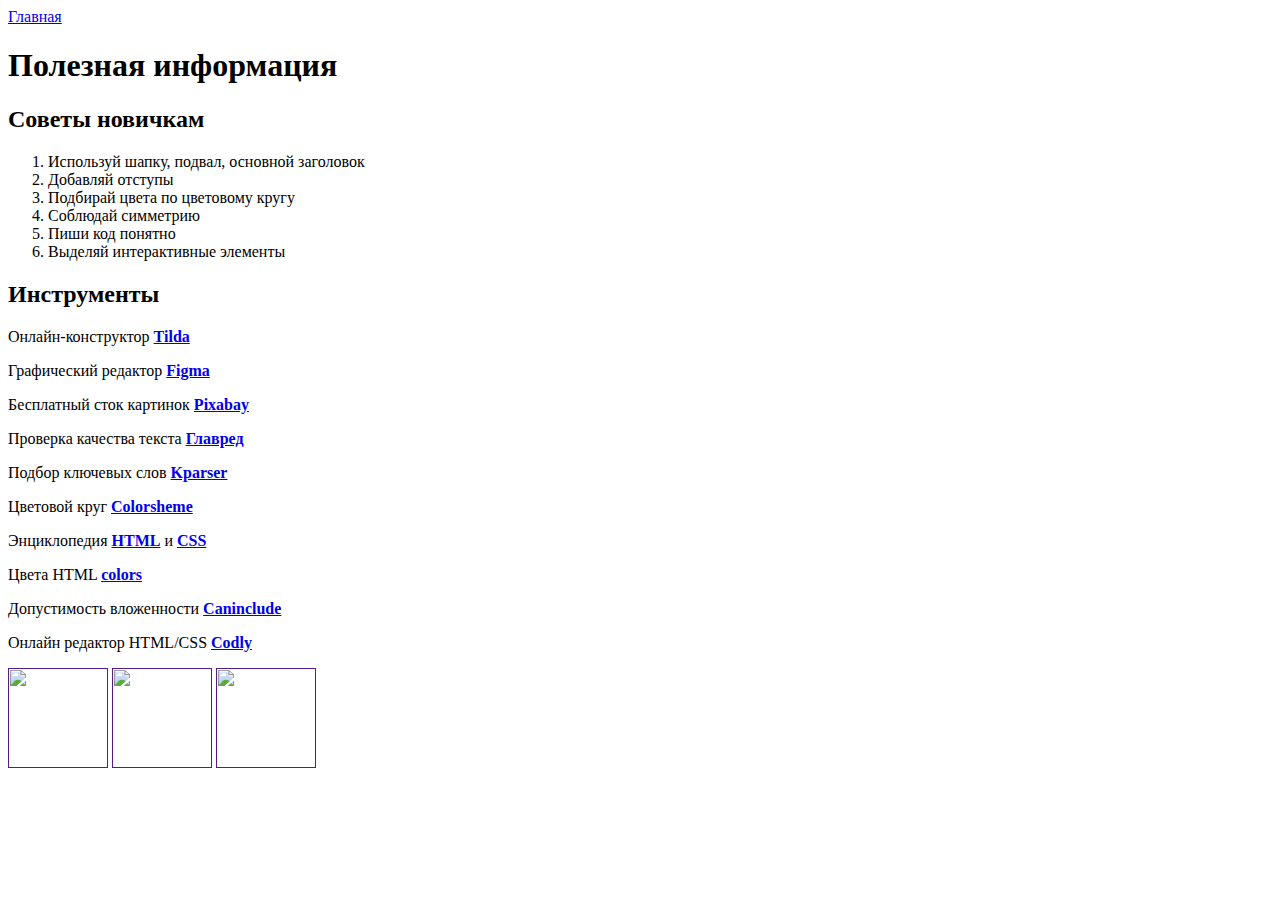
==== info.html @ dbff5260 "Create info.html" ====
<html>
  <head>
    <title>Полезная информация</title>
    <link rel="stylesheet" href="style.css"/>
  </head>
  <body>
    <header>
      <a class="link-header" href="index.html">Главная</a>
    </header>
    <main>
      <h1>Полезная информация</h1>
      <h2>Советы новичкам</h2>
      <ol>
        <li>Используй шапку, подвал, основной заголовок</li>
        <li>Добавляй отступы</li>
        <li>Подбирай цвета по цветовому кругу</li>
        <li>Соблюдай симметрию</li>
        <li>Пиши код понятно</li>
        <li>Выделяй интерактивные элементы</li>
      </ol>
      <h2>Инструменты</h2>
      <p>Онлайн-конструктор <a class="link-text" href="https://tilda.cc/ru/"><b>Tilda</b></a></p>
      <p>Графический редактор <a class="link-text" href="https://www.figma.com/"><b>Figma</b></a></p>
      <p>Бесплатный сток картинок <a class="link-text" href="https://pixabay.com/"><b>Pixabay</b></a></p>
      <p>Проверка качества текста <a class="link-text" href="https://glvrd.ru/"><b>Главред</b></a></p>
      <p>Подбор ключевых слов <a class="link-text" href="https://kparser.com/"><b>Kparser</b></a></p>
      <p>Цветовой круг <a class="link-text" href="https://colorscheme.ru/"><b>Colorsheme</b></a></p>
      <p>Энциклопедия <a class="link-text" href="http://htmlbook.ru/html"><b>HTML</b></a> и <a class="link-text" href="http://htmlbook.ru/css"><b>CSS</b></a></p>
      <p>Цвета HTML <a class="link-text" href="https://colorscheme.ru/html-colors.html"><b>colors</b></a></p>
      <p>Допустимость вложенности <a class="link-text" href="https://caninclude.glitch.me/"><b>Caninclude</b></a></p>
      <p>Онлайн редактор HTML/CSS <a  class="link-text" href="https://codly.ru/"><b>Codly</b></a></p>
    </main>
    <footer>
      <a class="social" href=""><img src="https://mars.algoritmika.org/uploads/2021/04/social1_0_1618254571.png" width="100px" height="100px"/></a>
      <a class="social" href=""><img src="https://mars.algoritmika.org/uploads/2021/04/Group%201_0_1618254571.png" width="100px" height="100px"/></a>
      <a class="social" href=""><img src="https://mars.algoritmika.org/uploads/2021/04/social3_0_1618254571.png" width="100px" height="100px"/></a>
    </footer>
  </body>
</html>
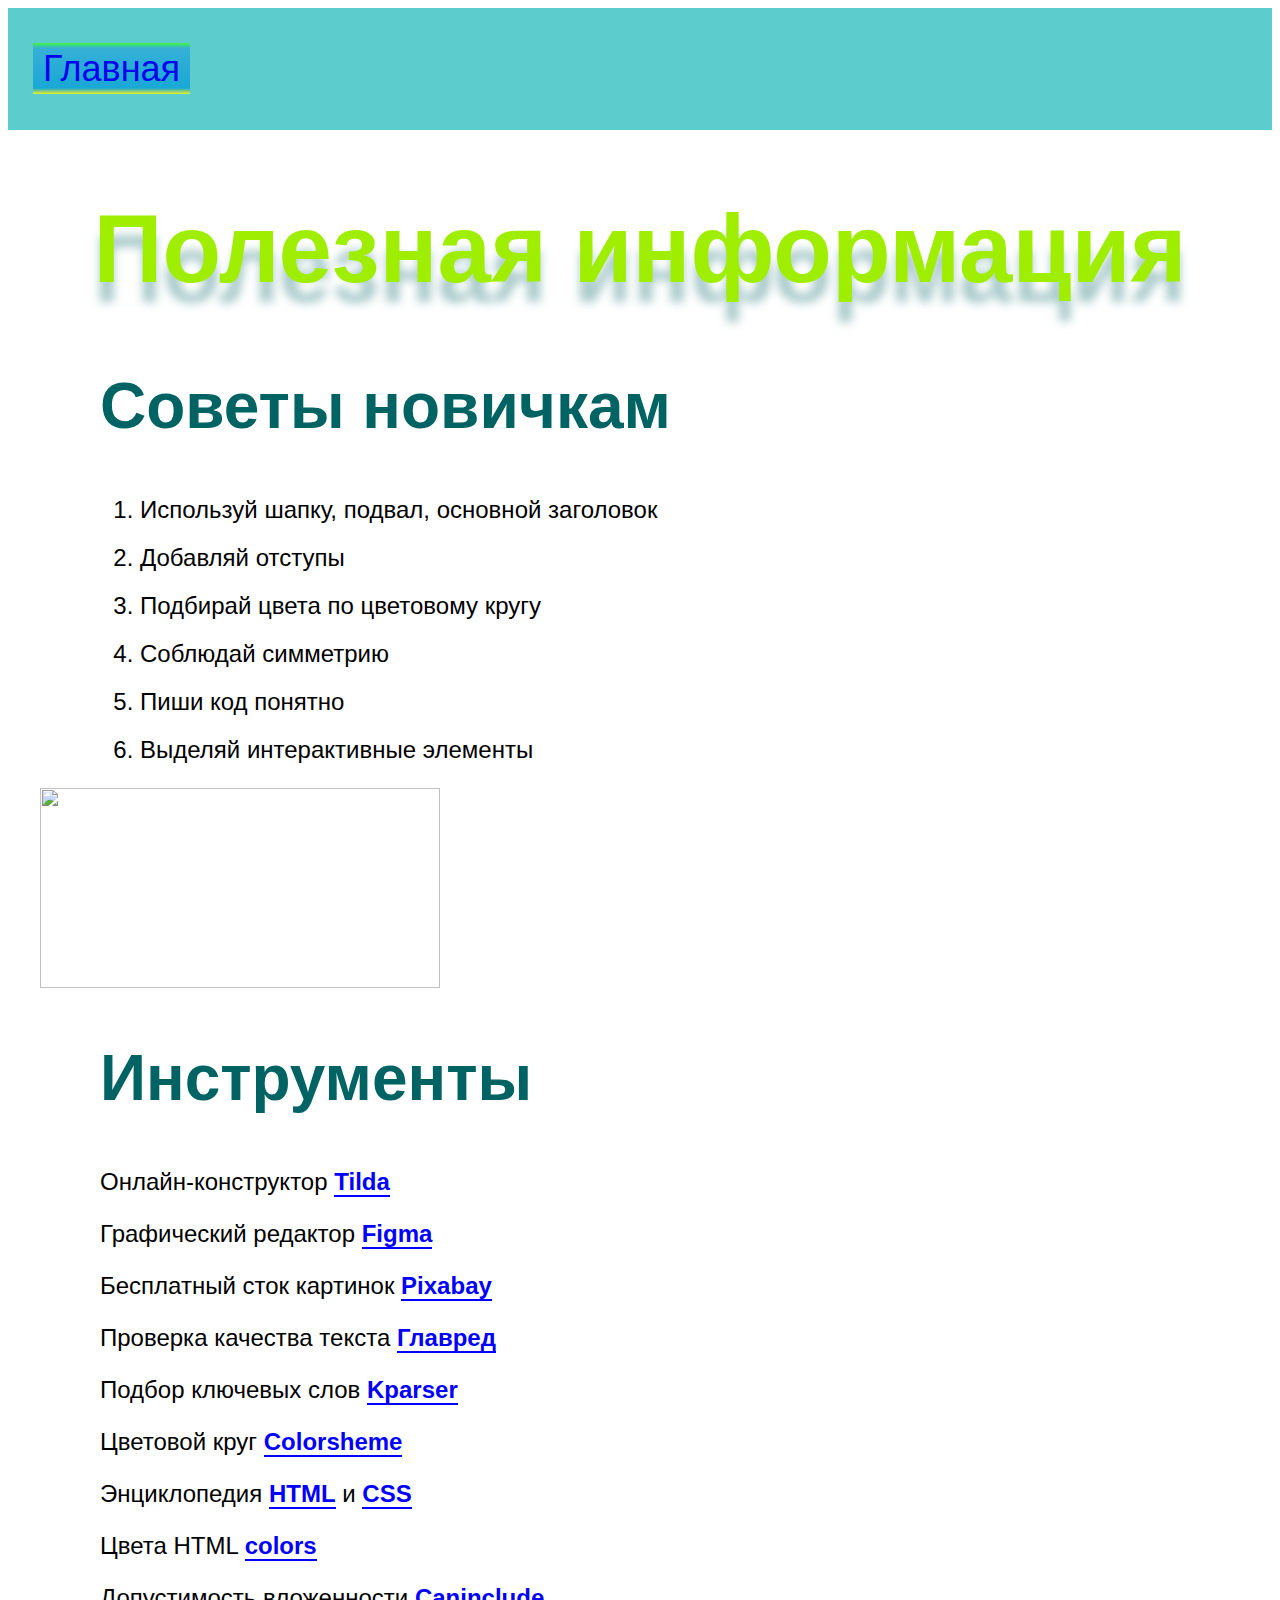
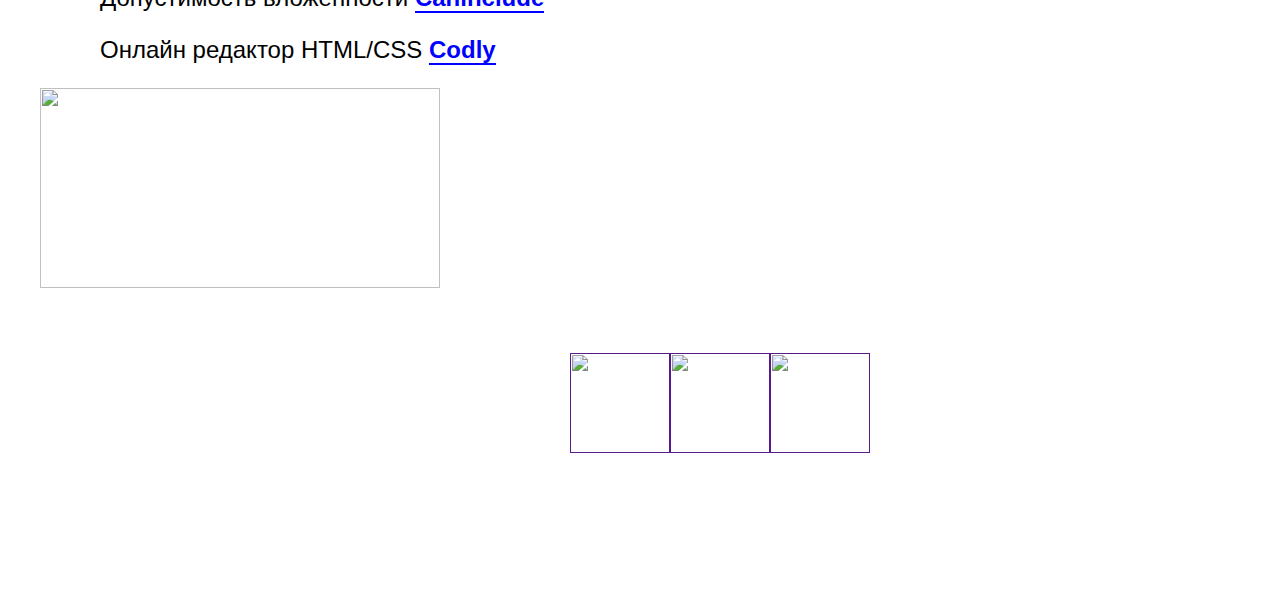
==== commit 42b4b45b: "Update info.html" ====
--- a/info.html
+++ b/info.html
@@ -9,26 +9,36 @@
     </header>
     <main>
       <h1>Полезная информация</h1>
-      <h2>Советы новичкам</h2>
-      <ol>
-        <li>Используй шапку, подвал, основной заголовок</li>
-        <li>Добавляй отступы</li>
-        <li>Подбирай цвета по цветовому кругу</li>
-        <li>Соблюдай симметрию</li>
-        <li>Пиши код понятно</li>
-        <li>Выделяй интерактивные элементы</li>
-      </ol>
-      <h2>Инструменты</h2>
-      <p>Онлайн-конструктор <a class="link-text" href="https://tilda.cc/ru/"><b>Tilda</b></a></p>
-      <p>Графический редактор <a class="link-text" href="https://www.figma.com/"><b>Figma</b></a></p>
-      <p>Бесплатный сток картинок <a class="link-text" href="https://pixabay.com/"><b>Pixabay</b></a></p>
-      <p>Проверка качества текста <a class="link-text" href="https://glvrd.ru/"><b>Главред</b></a></p>
-      <p>Подбор ключевых слов <a class="link-text" href="https://kparser.com/"><b>Kparser</b></a></p>
-      <p>Цветовой круг <a class="link-text" href="https://colorscheme.ru/"><b>Colorsheme</b></a></p>
-      <p>Энциклопедия <a class="link-text" href="http://htmlbook.ru/html"><b>HTML</b></a> и <a class="link-text" href="http://htmlbook.ru/css"><b>CSS</b></a></p>
-      <p>Цвета HTML <a class="link-text" href="https://colorscheme.ru/html-colors.html"><b>colors</b></a></p>
-      <p>Допустимость вложенности <a class="link-text" href="https://caninclude.glitch.me/"><b>Caninclude</b></a></p>
-      <p>Онлайн редактор HTML/CSS <a  class="link-text" href="https://codly.ru/"><b>Codly</b></a></p>
+      <section class="advice">
+        <div class="container">
+          <h2>Советы новичкам</h2>
+          <ol>
+            <li>Используй шапку, подвал, основной заголовок</li>
+            <li>Добавляй отступы</li>
+            <li>Подбирай цвета по цветовому кругу</li>
+            <li>Соблюдай симметрию</li>
+            <li>Пиши код понятно</li>
+            <li>Выделяй интерактивные элементы</li>
+          </ol>
+        </div>
+        <img src="https://mars.algoritmika.org/uploads/2021/04/highlight-27841_0_1618337210.svg" width="400px" height="200px"/>
+      </section>
+      <section class="instruments">
+        <div class="container">
+          <h2>Инструменты</h2>
+          <p>Онлайн-конструктор <a class="link-text" href="https://tilda.cc/ru/"><b>Tilda</b></a></p>
+          <p>Графический редактор <a class="link-text" href="https://www.figma.com/"><b>Figma</b></a></p>
+          <p>Бесплатный сток картинок <a class="link-text" href="https://pixabay.com/"><b>Pixabay</b></a></p>
+          <p>Проверка качества текста <a class="link-text" href="https://glvrd.ru/"><b>Главред</b></a></p>
+          <p>Подбор ключевых слов <a class="link-text" href="https://kparser.com/"><b>Kparser</b></a></p>
+          <p>Цветовой круг <a class="link-text" href="https://colorscheme.ru/"><b>Colorsheme</b></a></p>
+          <p>Энциклопедия <a class="link-text" href="http://htmlbook.ru/html"><b>HTML</b></a> и <a class="link-text" href="http://htmlbook.ru/css"><b>CSS</b></a></p>
+          <p>Цвета HTML <a class="link-text" href="https://colorscheme.ru/html-colors.html"><b>colors</b></a></p>
+          <p>Допустимость вложенности <a class="link-text" href="https://caninclude.glitch.me/"><b>Caninclude</b></a></p>
+          <p>Онлайн редактор HTML/CSS <a  class="link-text" href="https://codly.ru/"><b>Codly</b></a></p>
+        </div>
+        <img src="https://mars.algoritmika.org/uploads/2021/04/flat-2126879_0_1618337210.svg" width="400px" height="200px"/>
+      </section>
     </main>
     <footer>
       <a class="social" href=""><img src="https://mars.algoritmika.org/uploads/2021/04/social1_0_1618254571.png" width="100px" height="100px"/></a>
--- a/style.css
+++ b/style.css
@@ -0,0 +1,126 @@
+body {
+  font-family: sans-serif;
+}
+
+header {
+  background-color: #5ccccc;
+  padding: 40px 0px 40px 25px;
+}
+
+.link-header {
+  background-image: linear-gradient(180deg, #42F73E 0%, #36B0D7 9.9%, #19A8D6 88.54%, #ECF029 100%);
+  padding: 5px 10px 5px 10px;
+  font-size: 36px;
+  text-decoration: none;
+}
+
+main {
+  margin: 0 auto;
+  width: 1200px;
+}
+
+.description {
+  display: flex;
+  margin: 0 auto;
+  justify-content: center;
+  align-items: center;
+}
+
+.container {
+  margin-top: 30px;
+}
+
+h1 {
+  text-align: center;
+  color: #9FEE00;
+  font-size: 96px;
+  text-shadow: 0px 20px 10px rgba(29, 115, 115, 0.38);
+}
+
+nav {
+  display: flex;
+  margin: 0 auto;
+}
+
+.container-nav {
+  position: relative;
+}
+
+.link-mysites {
+  color: #FFFFFF;
+  font-size: 24px;
+  text-decoration: none;
+  position: absolute;
+  top: 90px;
+  left: 295px;
+}
+
+.link-info {
+  color: #000000;
+  font-size: 24px;
+  text-decoration: none;
+  position: absolute;
+  left: 290px;
+  top: 140px;
+  width: 40px;
+}
+
+p {
+  font-size: 24px;
+  margin-left: 60px;
+}
+
+ul {
+  font-size: 24px;
+  list-style: none;
+  margin-left: 60px;
+  margin-top: 50px;
+}
+
+li {
+  margin-bottom: 20px;
+}
+
+ol {
+  font-size: 24px;
+  margin-left: 60px;
+}
+
+.text-big {
+  font-size: 48px;
+  margin-left: 60px;
+}
+  
+.link-text {
+  color: #0000FF;
+  text-decoration: none;
+  border-bottom: 2px solid #0000FF;
+}
+
+h2 {
+  color: #006363;
+  font-size: 64px;
+  margin-left: 60px;
+}
+
+footer {
+  padding: 65px 0px 80px 80px;
+  display: flex;
+  justify-content: center;
+  width: 100%;
+}
+
+.container-links {
+  width: 120px;
+  margin-left: 90px;
+  margin-right: 90px;
+}
+
+footer img {
+  display: block;
+}
+
+.social {
+  display: inline-block;
+  margin-bottom: 60px;
+}
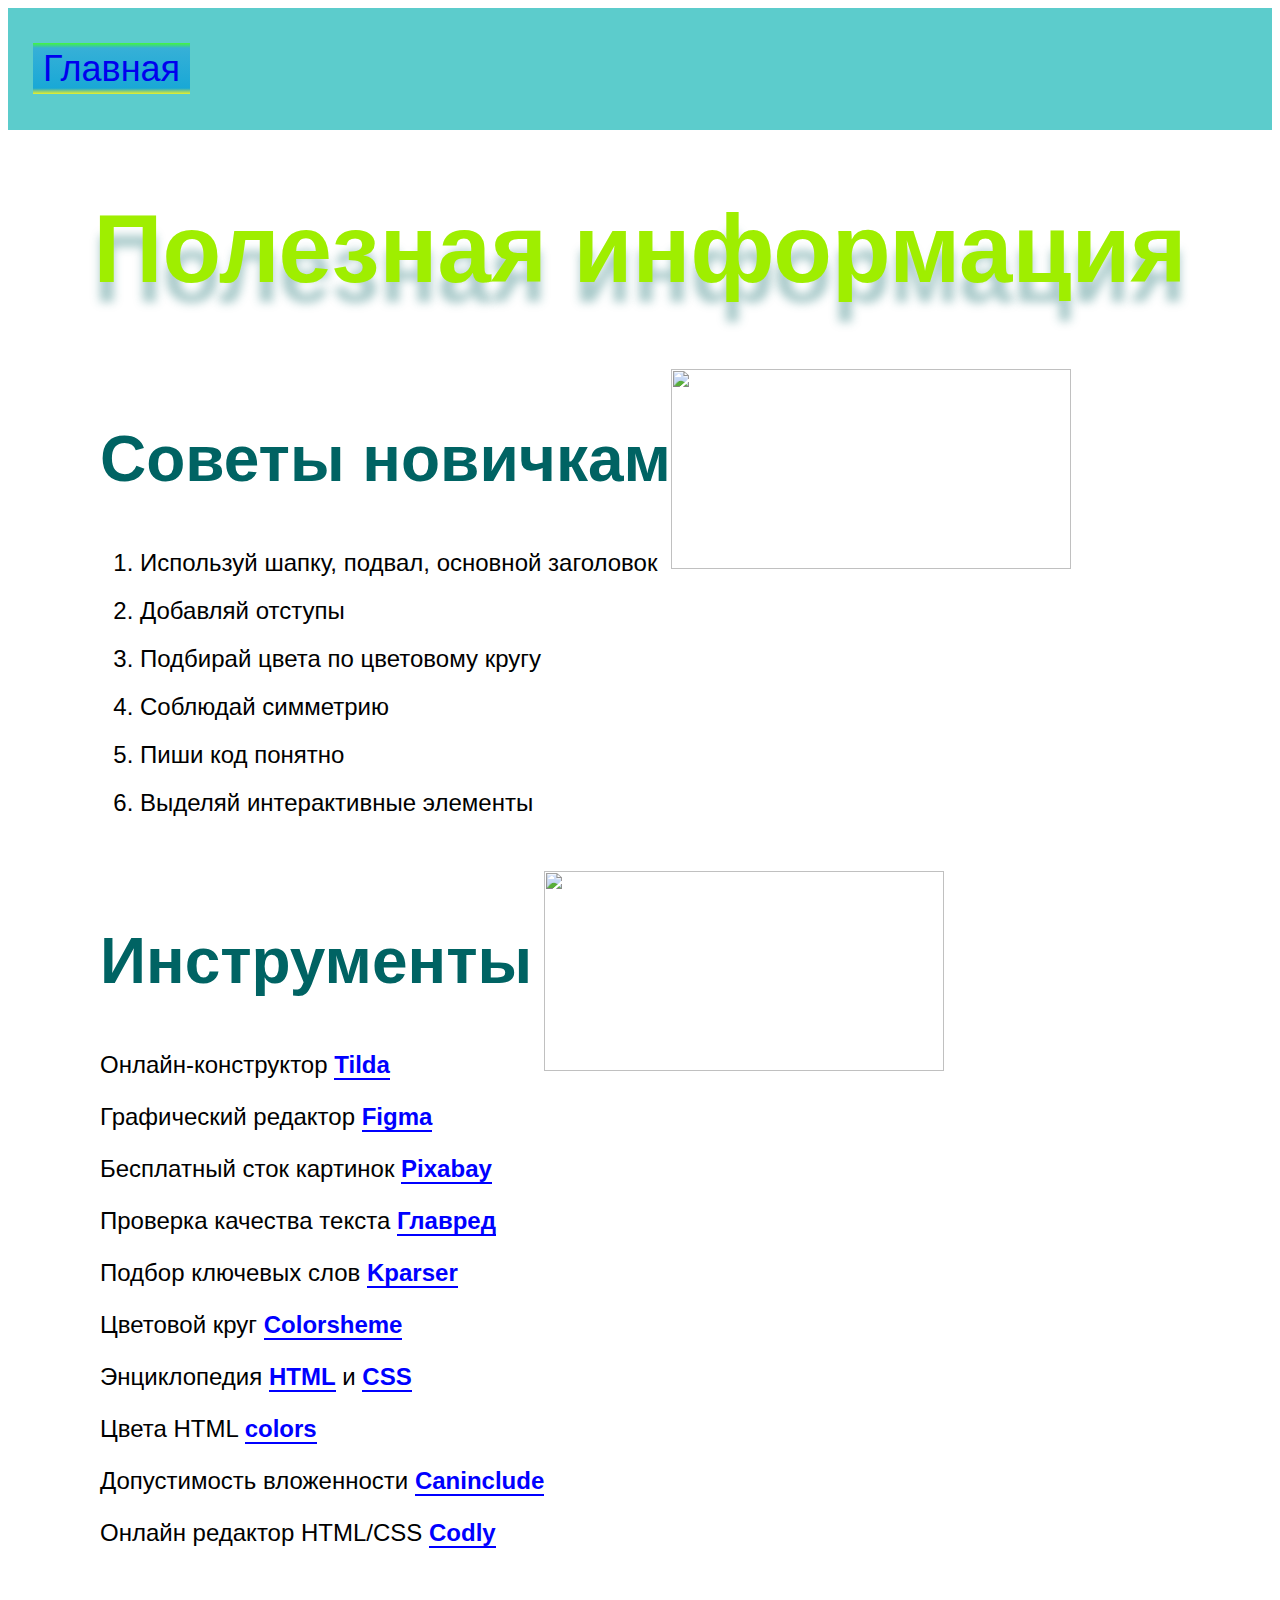
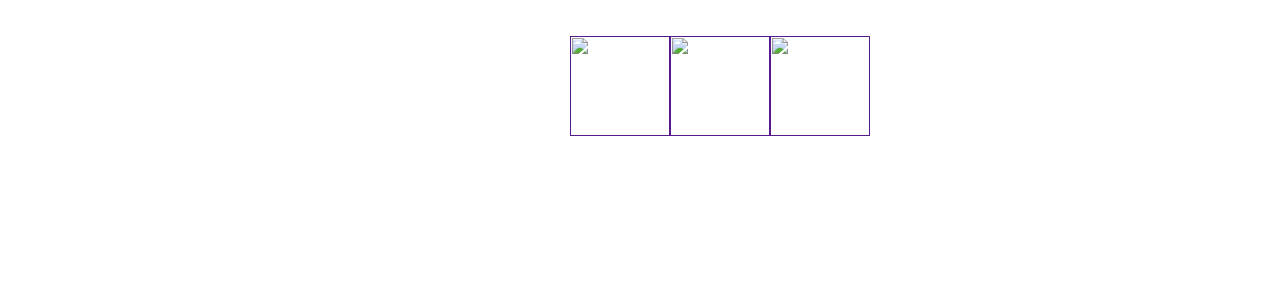
==== commit fbbc3a2a: "Update info.html" ====
--- a/info.html
+++ b/info.html
@@ -9,8 +9,8 @@
     </header>
     <main>
       <h1>Полезная информация</h1>
-      <section class="advice">
-        <div class="container">
+      <section class="container">
+        <div class="advice">
           <h2>Советы новичкам</h2>
           <ol>
             <li>Используй шапку, подвал, основной заголовок</li>
@@ -23,8 +23,8 @@
         </div>
         <img src="https://mars.algoritmika.org/uploads/2021/04/highlight-27841_0_1618337210.svg" width="400px" height="200px"/>
       </section>
-      <section class="instruments">
-        <div class="container">
+      <section class="container">
+        <div class="instruments">
           <h2>Инструменты</h2>
           <p>Онлайн-конструктор <a class="link-text" href="https://tilda.cc/ru/"><b>Tilda</b></a></p>
           <p>Графический редактор <a class="link-text" href="https://www.figma.com/"><b>Figma</b></a></p>
--- a/style.css
+++ b/style.css
@@ -14,6 +14,12 @@
   text-decoration: none;
 }
 
+.link-header:hover {
+  background-image: linear-gradient(180deg, #7E57C2 0%, #FFFFFF 9.9%, #FFFFFF 88.54%, #2AB428 100%);
+  color: #F86A03;
+  transition: 1.5s linear;
+}
+
 main {
   margin: 0 auto;
   width: 1200px;
@@ -28,6 +34,7 @@
 
 .container {
   margin-top: 30px;
+  display: flex;
 }
 
 h1 {
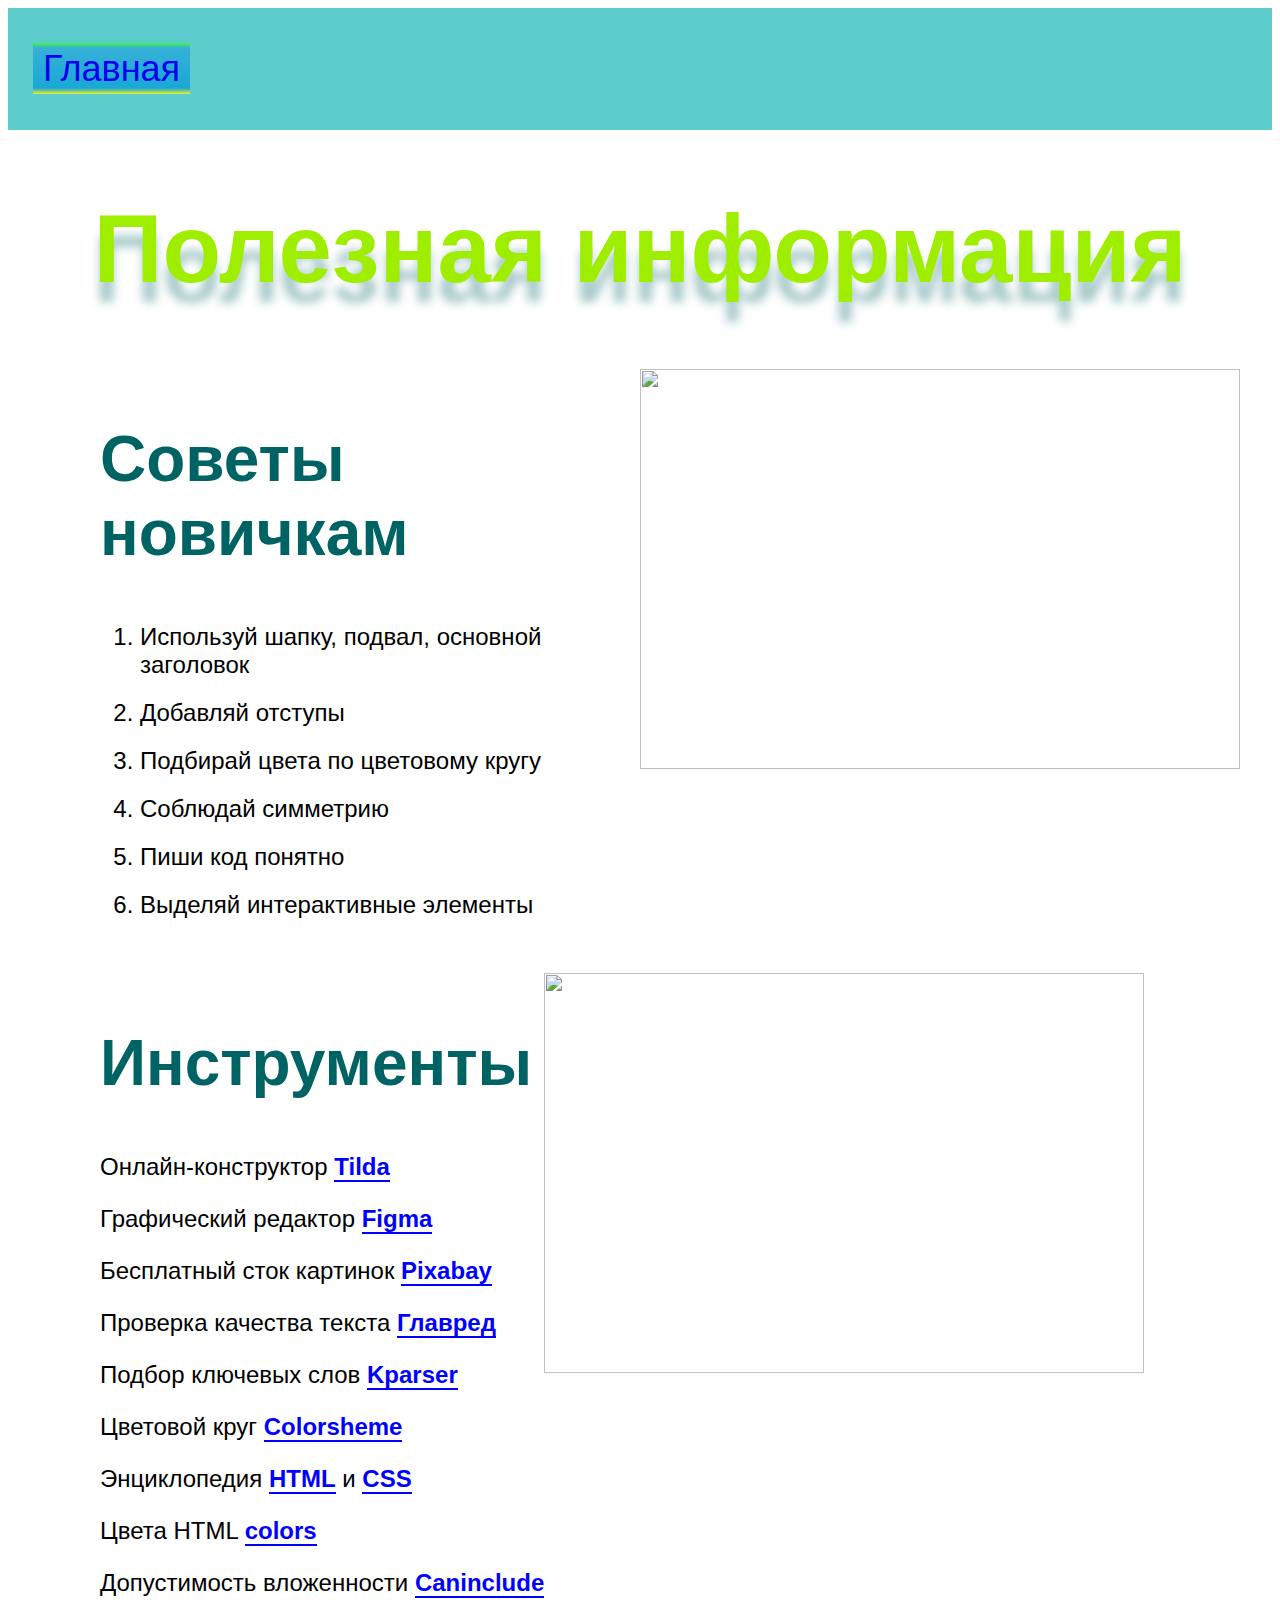
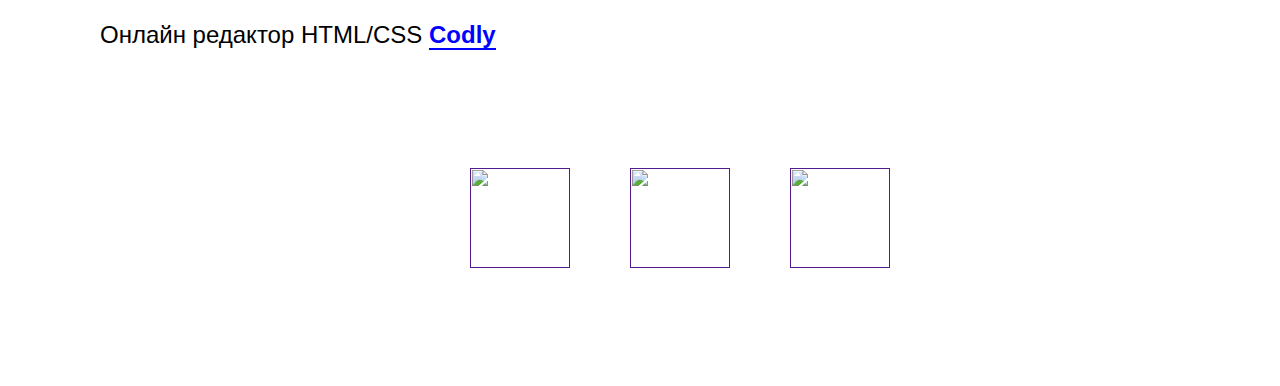
==== commit 9cdfad23: "Update info.html" ====
--- a/info.html
+++ b/info.html
@@ -21,7 +21,7 @@
             <li>Выделяй интерактивные элементы</li>
           </ol>
         </div>
-        <img src="https://mars.algoritmika.org/uploads/2021/04/highlight-27841_0_1618337210.svg" width="400px" height="200px"/>
+        <img src="https://mars.algoritmika.org/uploads/2021/04/highlight-27841_0_1618337210.svg" width="600px" height="400px"/>
       </section>
       <section class="container">
         <div class="instruments">
@@ -37,7 +37,7 @@
           <p>Допустимость вложенности <a class="link-text" href="https://caninclude.glitch.me/"><b>Caninclude</b></a></p>
           <p>Онлайн редактор HTML/CSS <a  class="link-text" href="https://codly.ru/"><b>Codly</b></a></p>
         </div>
-        <img src="https://mars.algoritmika.org/uploads/2021/04/flat-2126879_0_1618337210.svg" width="400px" height="200px"/>
+        <img src="https://mars.algoritmika.org/uploads/2021/04/flat-2126879_0_1618337210.svg" width="600px" height="400px"/>
       </section>
     </main>
     <footer>
--- a/style.css
+++ b/style.css
@@ -62,6 +62,11 @@
   left: 295px;
 }
 
+.link-mysites:hover {
+  color: #FD3104;
+  transition: 1.5s linear;
+}
+
 .link-info {
   color: #000000;
   font-size: 24px;
@@ -70,6 +75,11 @@
   left: 290px;
   top: 140px;
   width: 40px;
+}
+
+.link-info:hover {
+  color: #0000FF;
+  transition: 1.5s linear;
 }
 
 p {
@@ -114,7 +124,6 @@
   padding: 65px 0px 80px 80px;
   display: flex;
   justify-content: center;
-  width: 100%;
 }
 
 .container-links {
@@ -129,5 +138,5 @@
 
 .social {
   display: inline-block;
-  margin-bottom: 60px;
+  margin: 30px;
 }
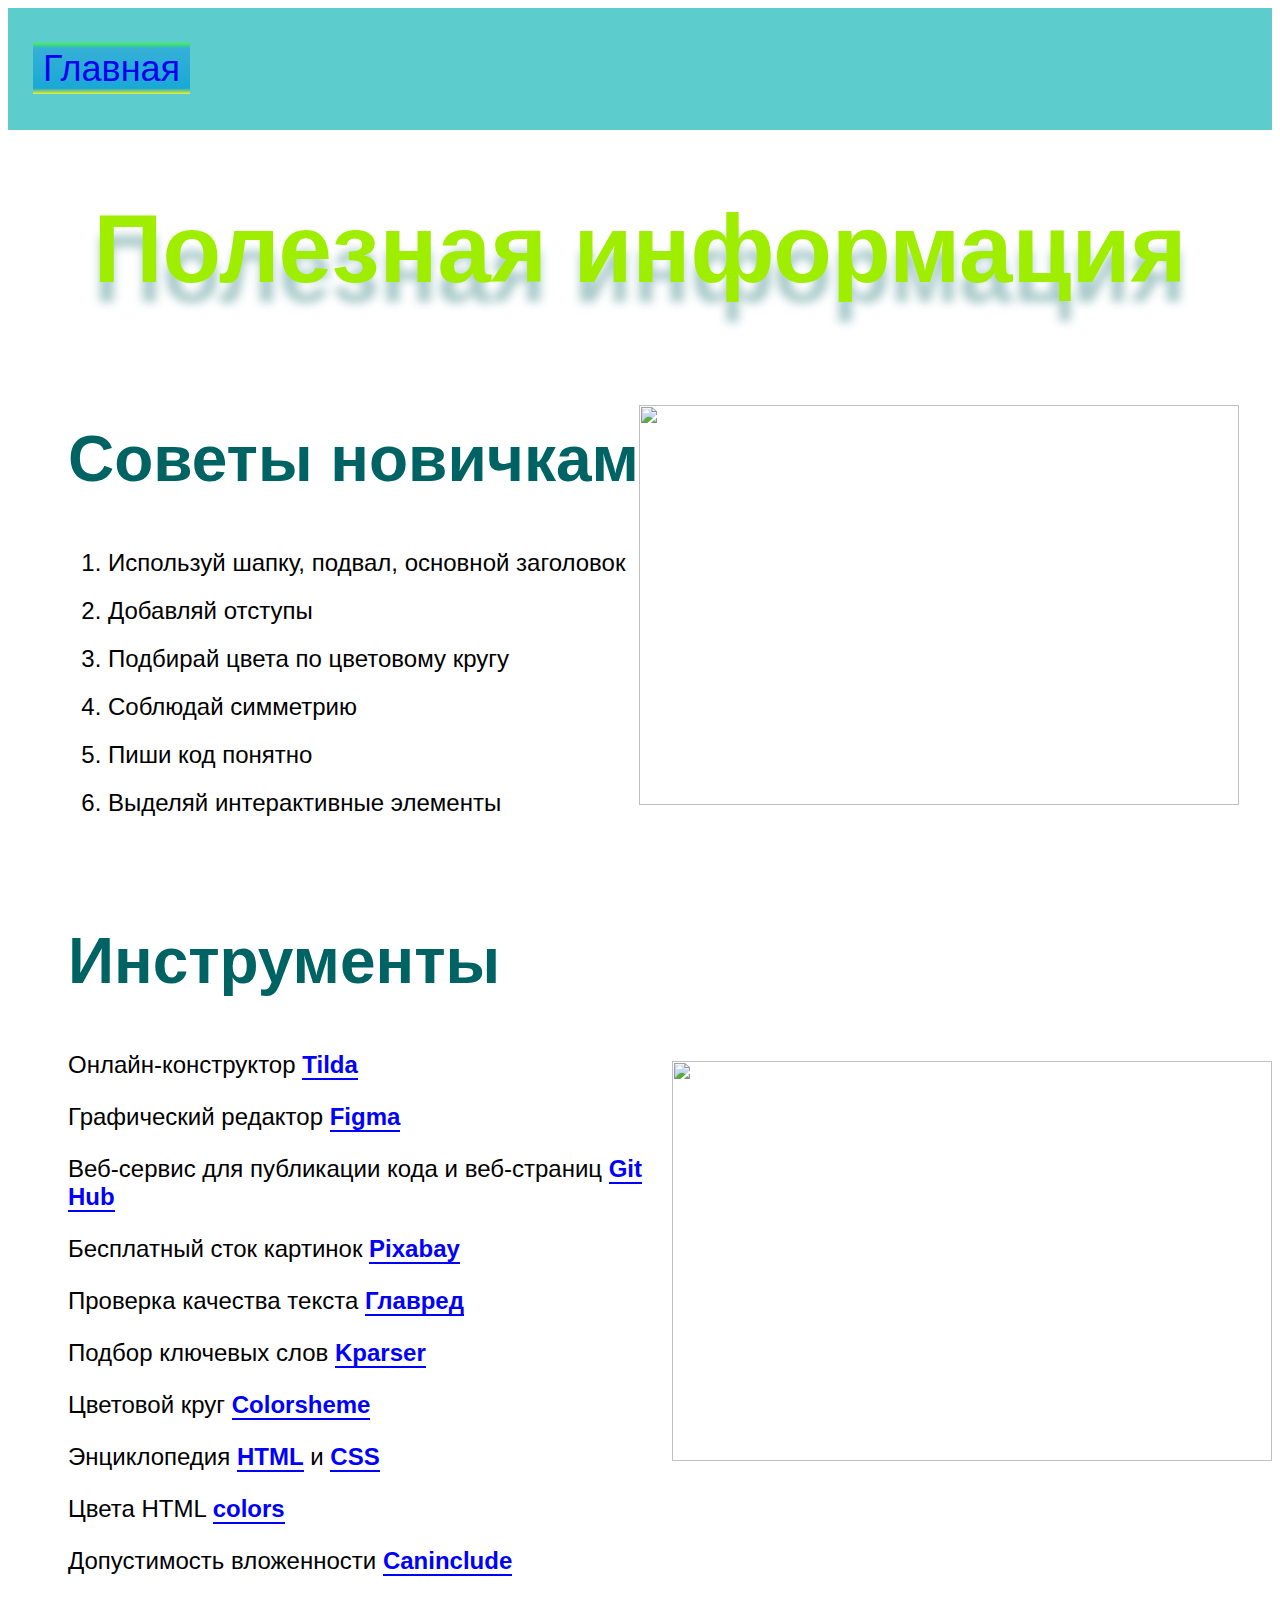
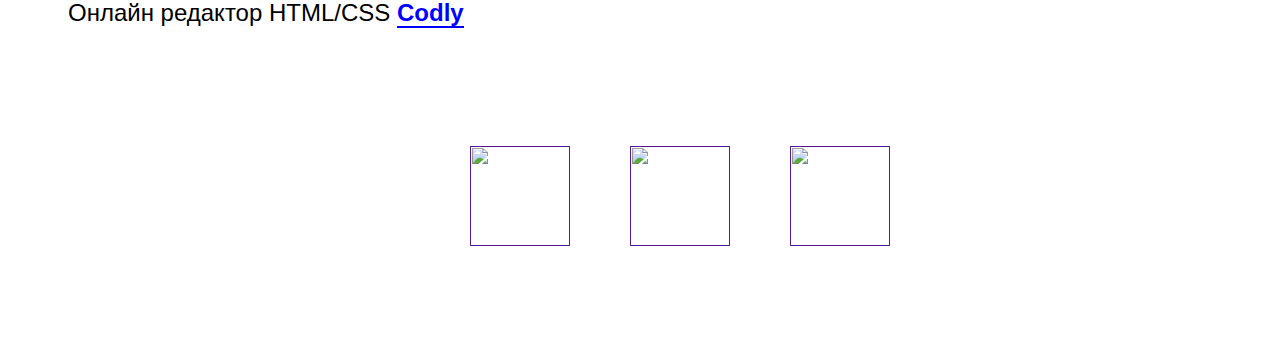
==== commit 0172b764: "Update info.html" ====
--- a/info.html
+++ b/info.html
@@ -28,6 +28,7 @@
           <h2>Инструменты</h2>
           <p>Онлайн-конструктор <a class="link-text" href="https://tilda.cc/ru/"><b>Tilda</b></a></p>
           <p>Графический редактор <a class="link-text" href="https://www.figma.com/"><b>Figma</b></a></p>
+          <p>Веб-сервис для публикации кода и веб-страниц <a class="link-text" href="https://github.com/"><b>Git Hub</b></a></p>
           <p>Бесплатный сток картинок <a class="link-text" href="https://pixabay.com/"><b>Pixabay</b></a></p>
           <p>Проверка качества текста <a class="link-text" href="https://glvrd.ru/"><b>Главред</b></a></p>
           <p>Подбор ключевых слов <a class="link-text" href="https://kparser.com/"><b>Kparser</b></a></p>
--- a/style.css
+++ b/style.css
@@ -22,7 +22,6 @@
 
 main {
   margin: 0 auto;
-  width: 1200px;
 }
 
 .description {
@@ -35,6 +34,7 @@
 .container {
   margin-top: 30px;
   display: flex;
+  align-items: center;
 }
 
 h1 {
@@ -124,6 +124,8 @@
   padding: 65px 0px 80px 80px;
   display: flex;
   justify-content: center;
+  align-items: center;
+  margin: 0 auto;
 }
 
 .container-links {
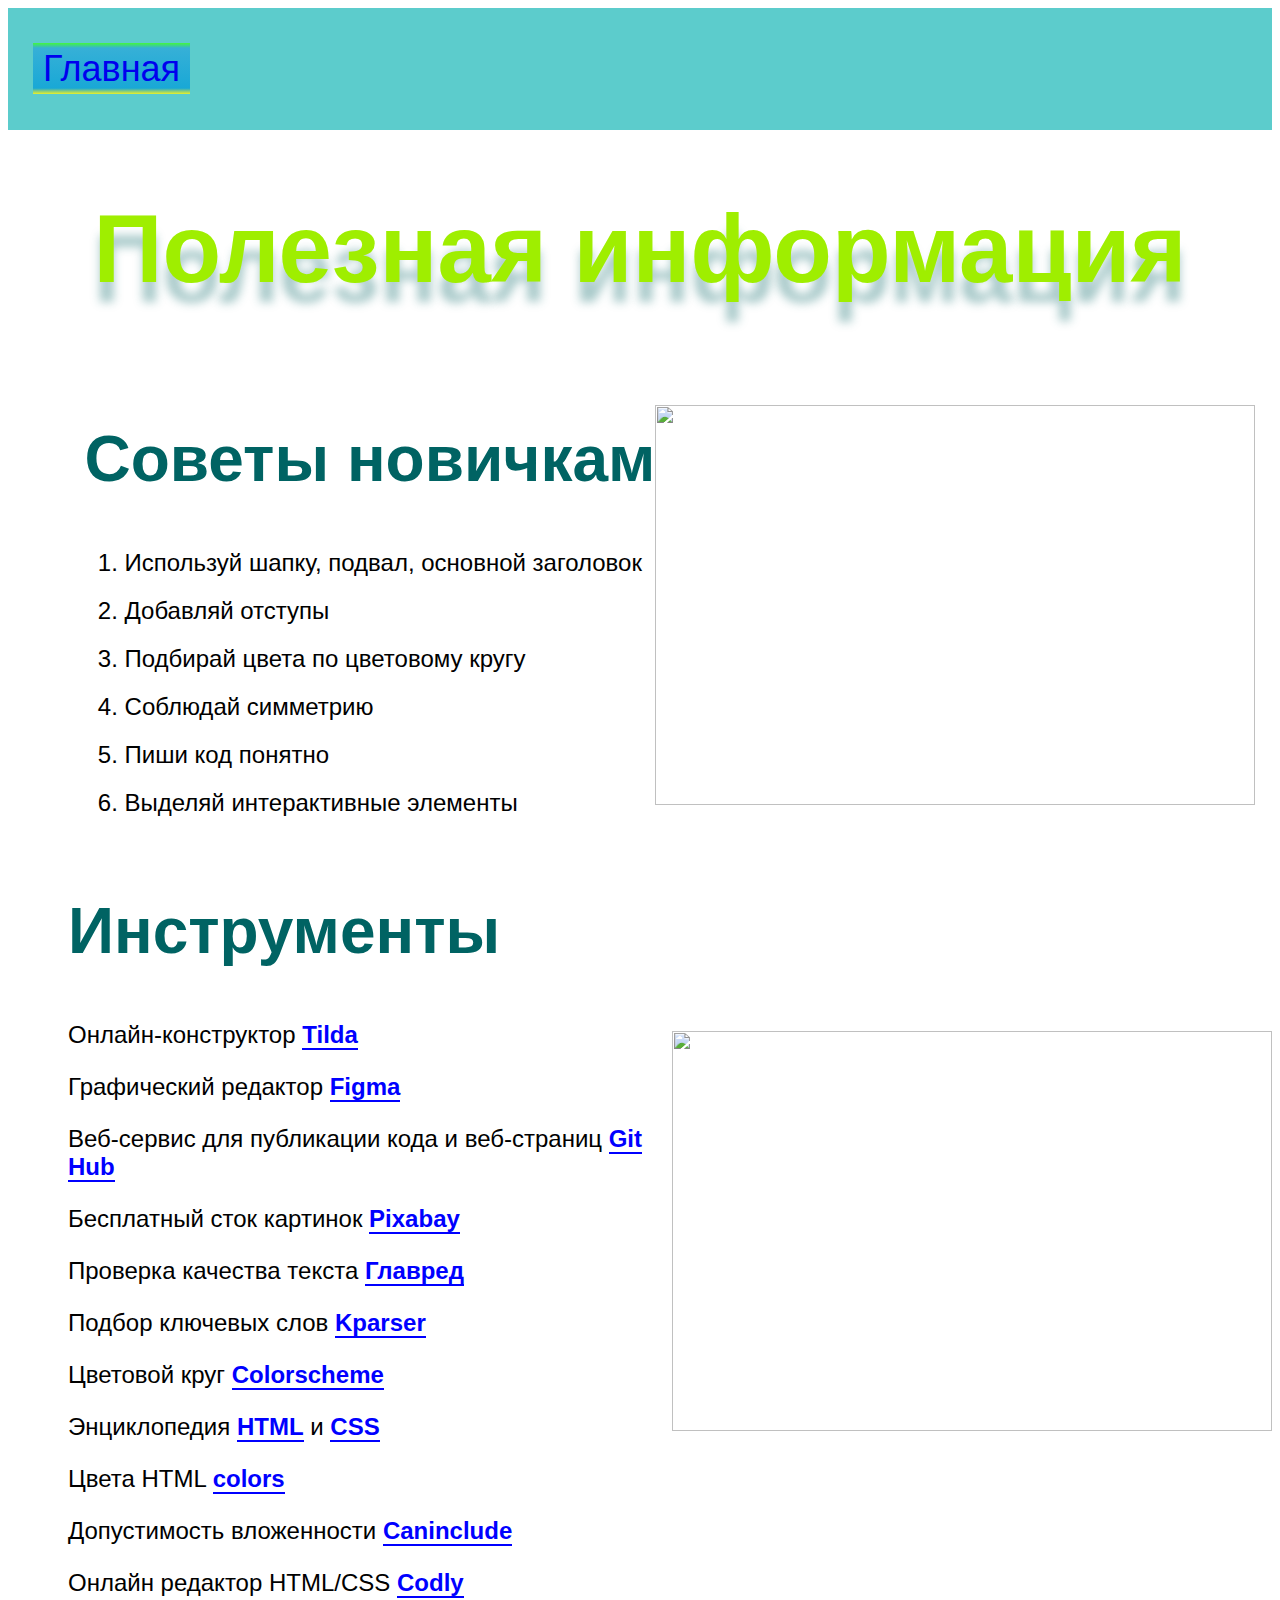
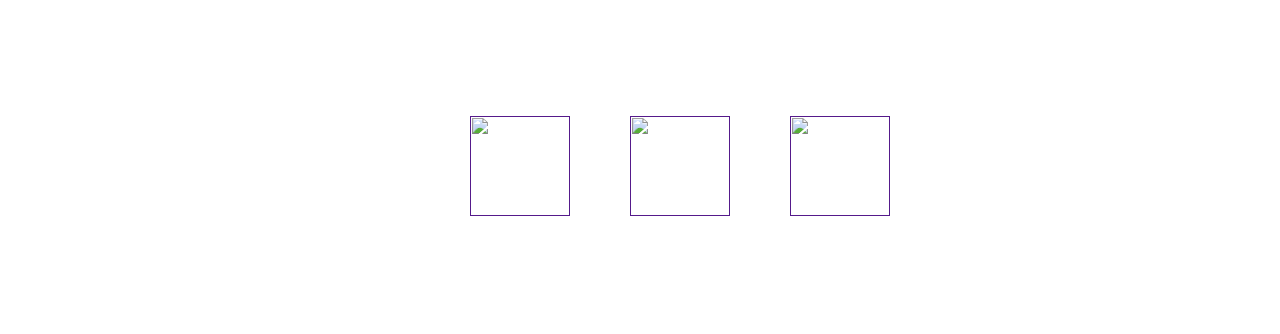
==== commit 389d19b4: "Update info.html" ====
--- a/info.html
+++ b/info.html
@@ -32,7 +32,7 @@
           <p>Бесплатный сток картинок <a class="link-text" href="https://pixabay.com/"><b>Pixabay</b></a></p>
           <p>Проверка качества текста <a class="link-text" href="https://glvrd.ru/"><b>Главред</b></a></p>
           <p>Подбор ключевых слов <a class="link-text" href="https://kparser.com/"><b>Kparser</b></a></p>
-          <p>Цветовой круг <a class="link-text" href="https://colorscheme.ru/"><b>Colorsheme</b></a></p>
+          <p>Цветовой круг <a class="link-text" href="https://colorscheme.ru/"><b>Colorscheme</b></a></p>
           <p>Энциклопедия <a class="link-text" href="http://htmlbook.ru/html"><b>HTML</b></a> и <a class="link-text" href="http://htmlbook.ru/css"><b>CSS</b></a></p>
           <p>Цвета HTML <a class="link-text" href="https://colorscheme.ru/html-colors.html"><b>colors</b></a></p>
           <p>Допустимость вложенности <a class="link-text" href="https://caninclude.glitch.me/"><b>Caninclude</b></a></p>
--- a/style.css
+++ b/style.css
@@ -34,7 +34,9 @@
 .container {
   margin-top: 30px;
   display: flex;
+  justify-content: center;
   align-items: center;
+  margin: 0 auto;
 }
 
 h1 {
@@ -46,7 +48,7 @@
 
 nav {
   display: flex;
-  margin: 0 auto;
+  justify-content: center;
 }
 
 .container-nav {
